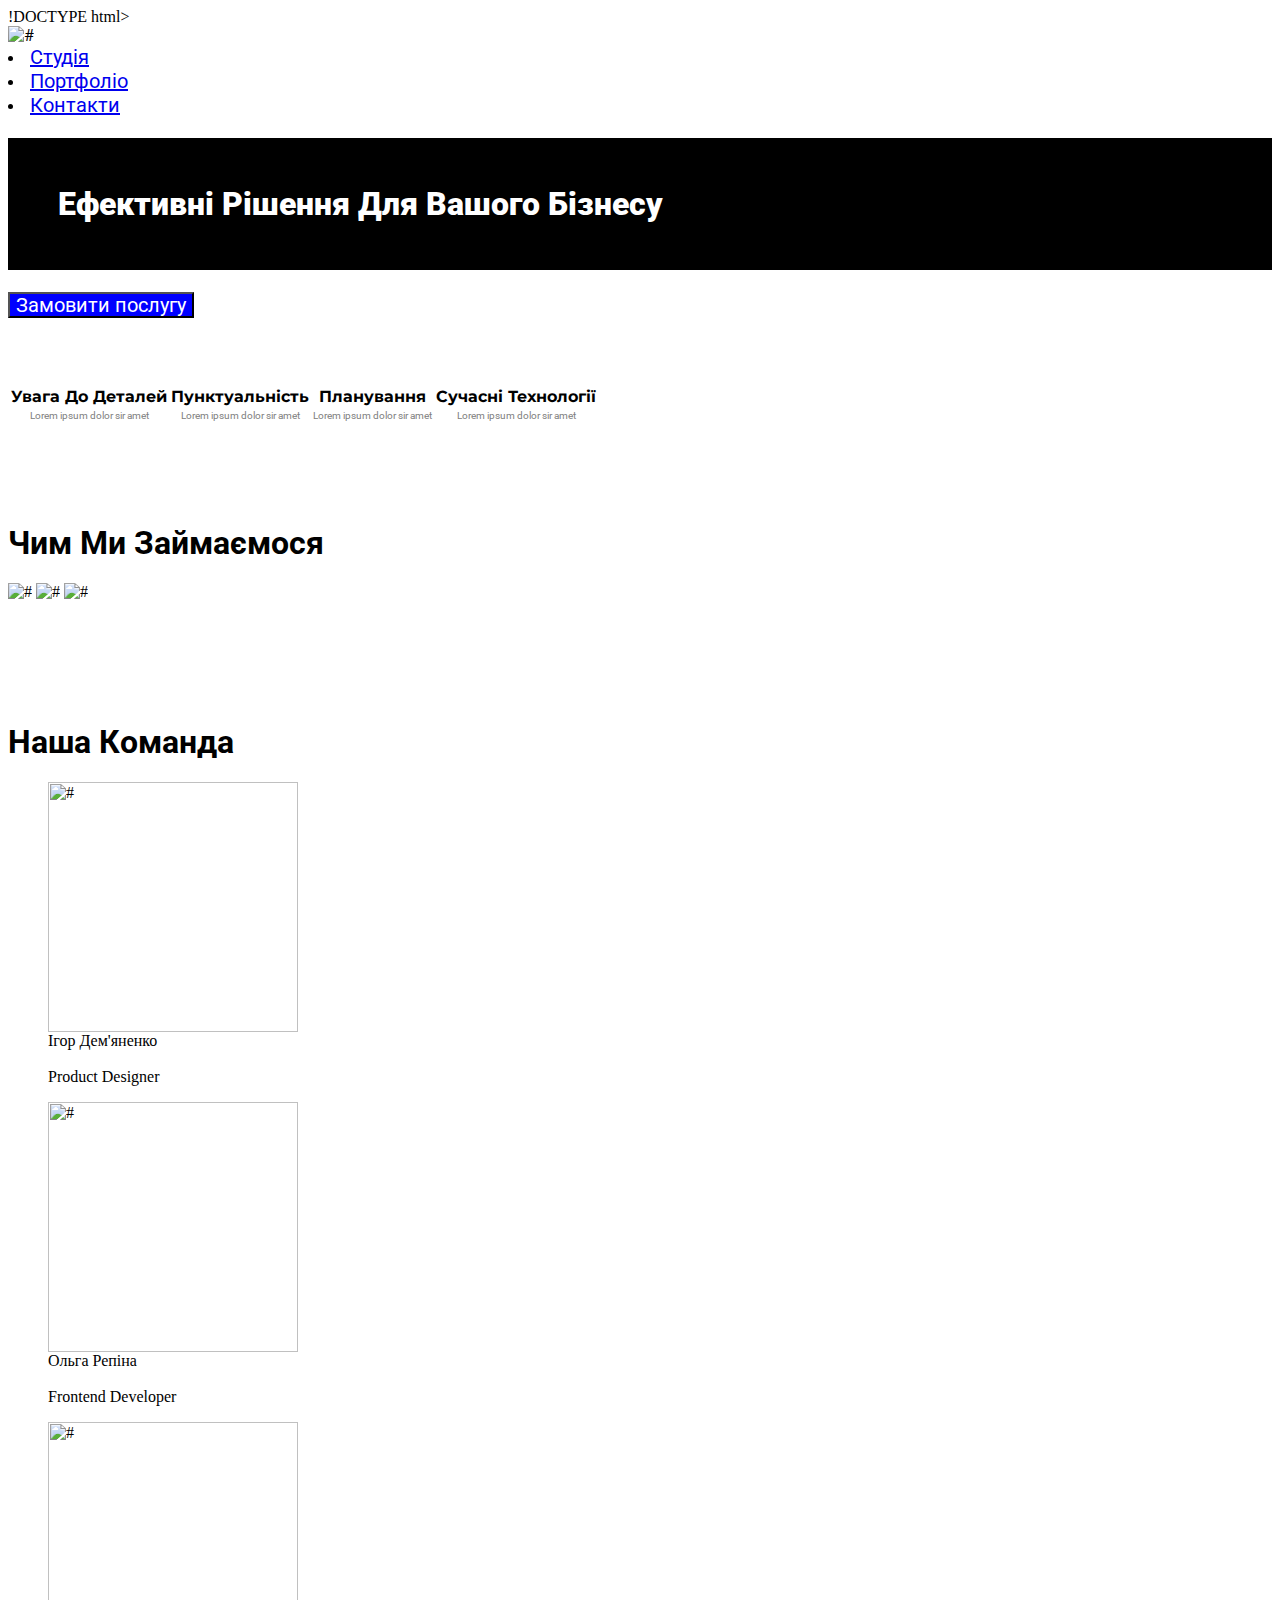
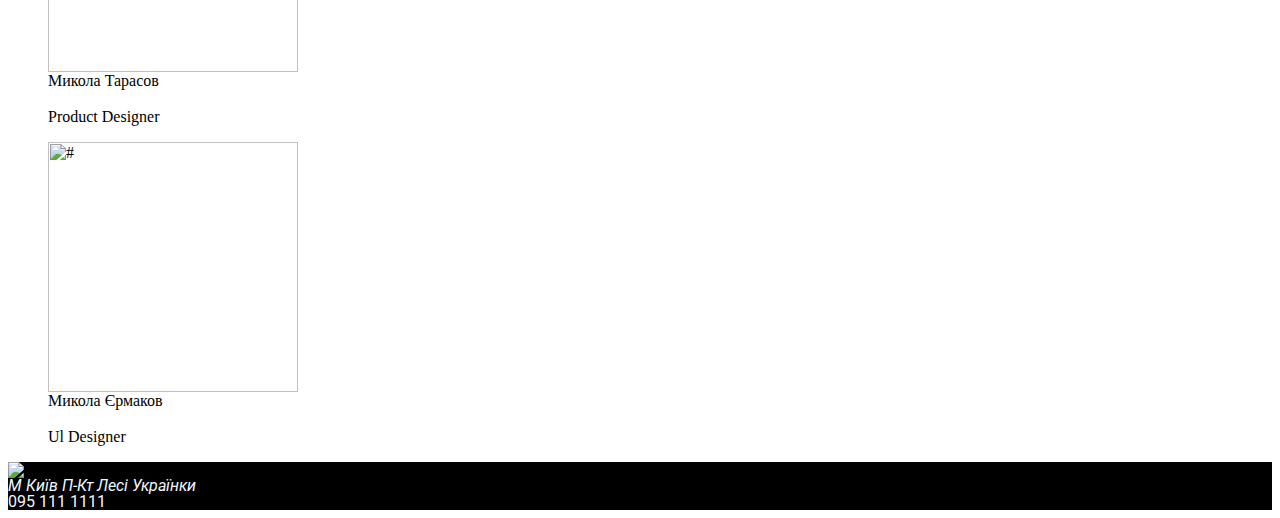
==== index.html @ ab87b4be "initial commit" ====
!DOCTYPE html>
<!-- saved from url=(0035)http://127.0.0.1:5500/Document.html -->
<html lang="en"><head><meta http-equiv="Content-Type" content="text/html; charset=UTF-8">
    
    <meta name="viewport" content="width=device-width, initial-scale=1.0">
    <title>Document</title>
    <link rel="stylesheet" href="main.css">
    <link rel="preconnect" href="https://fonts.googleapis.com">
<link rel="preconnect" href="https://fonts.gstatic.com" crossorigin>
<link href="https://fonts.googleapis.com/css2?family=Montserrat:wght@300;600&family=Roboto:wght@100;300;400&display=swap" rel="stylesheet">
<link rel="preconnect" href="https://fonts.googleapis.com">
<link rel="preconnect" href="https://fonts.gstatic.com" crossorigin>
<link href="https://fonts.googleapis.com/css2?family=Montserrat:wght@300;600&family=Roboto:wght@100;300;400;700;900&display=swap" rel="stylesheet">
<link rel="preconnect" href="https://fonts.googleapis.com">
<link rel="preconnect" href="https://fonts.gstatic.com" crossorigin>
<link href="https://fonts.googleapis.com/css2?family=Montserrat:wght@300;600&family=Roboto:ital,wght@0,100;0,300;0,400;0,700;0,900;1,900&display=swap" rel="stylesheet">
<link rel="preconnect" href="https://fonts.googleapis.com">
<link rel="preconnect" href="https://fonts.googleapis.com">
<link rel="preconnect" href="https://fonts.gstatic.com" crossorigin>
<link href="https://fonts.googleapis.com/css2?family=Montserrat:wght@300;600&family=Roboto:ital,wght@0,100;0,300;0,400;0,700;0,900;1,100;1,700;1,900&display=swap" rel="stylesheet">
<style type="text/css" id="operaUserStyle"></style></head>
<body>
    <header class="header">
        <logo class="logo"><img src="WebStudio (1).png" alt="#"></logo>
        <nav class="header-nav">
            <li class="header-list"><a class="header-link" href="http://127.0.0.1:5500/index.html">Студія</a></li>
            <li class="header-list"><a class="header-link" href="http://127.0.0.1:5500/index.html#">Портфоліо</a></li>
            <li class="header-list"><a class="header-link" href="http://127.0.0.1:5500/index.html#">Контакти</a></li>
        </nav>
    </header>
    <section class="section-button">
        <h1 class="title">Ефективні Рішення Для Вашого Бізнесу</h1>
        <form class="section-form">
            <button class="button" type="submit" id="submit">Замовити послугу</button>
        </form>
    </section>
    <section class="section-table">
        <table class="table">
            <thead>
                <tr>
                    <th class="table-head">Увага До Деталей</th>
                    <th class="table-head">Пунктуальність</th>
                    <th class="table-head">Планування</th>
                    <th class="table-head">Сучасні Технології</th>
                </tr>
            </thead>
            <tbody class="tbody">
                    <tr>
                    <td class="table-body">Lorem ipsum
                         dolor sir amet</td>
                    <td class="table-body">Lorem ipsum
                         dolor sir amet</td>
                    <td class="table-body">Lorem ipsum 
                        dolor sir amet</td>
                    <td class="table-body">Lorem ipsum 
                        dolor sir amet</td>
                </tr>
            </tbody>
        </table>
    </section>
    <section class="section-service">
        <h1 class="section-title" >Чим Ми Займаємося</h1>
        <img class="section-gallery" src="box 1.jpg" alt="#">
        <img class="section-gallery" src="img.png" alt="#">
        <img class="section-gallery" src="img (1).png" alt="#">
    </section>
    <section class="section-employees">
        <h1 class="section-title">Наша Команда</h1>
        <div class="card">
       <figure class="who-we-are-item">
       <img class="who-we-are-img" src="img.jpg" width="250" alt="#">
       <figcaption>
       <div class="who-we-are-name">
        Ігор Дем'яненко
       </div>
       <br>
       <div class="who-we-are-profesion">
        Product Designer
       </div>
       </figcaption>
       </figure>
       <div class="card">
        <figure class="who-we-are-item">
        <img class="who-we-are-img" src="img (1).jpg" width="250" alt="#">
        <figcaption>
        <div class="who-we-are-name">
         Ольга Репіна
        </div>
        <br>
        <div class="who-we-are-profesion">
         Frontend Developer
        </div>
        </figcaption>
        </figure>
        <div class="card">
            <figure class="who-we-are-item">
            <img class="who-we-are-img" src="img (2).jpg" width="250" alt="#">
            <figcaption>
            <div class="who-we-are-name">
             Микола Тарасов
            </div>
            <br>
            <div class="who-we-are-profesion">
             Product Designer
            </div>
            </figcaption>
            </figure>
            <div class="card">
                <figure class="who-we-are-item">
                <img class="who-we-are-img" src="img (3).jpg" width="250" alt="#">
                <figcaption>
                <div class="who-we-are-name">
                 Микола Єрмаков
                </div>
                <br>
                <div class="who-we-are-profesion">
                 Ul Designer
                </div>
                </figcaption>
                </figure>
    </div></div></div></div></section>
    <footer class="footer-details">
        <img class="footer-logo" src="WebStudio.png" alt="#">
        <address class="footer-adress">М Київ П-Кт Лесі Українки</address>
        <tel class="footer-tel" >095 111 1111</tel>

    </footer>

<!-- Code injected by live-server -->
<script>
	// <![CDATA[  <-- For SVG support
	if ('WebSocket' in window) {
		(function () {
			function refreshCSS() {
				var sheets = [].slice.call(document.getElementsByTagName("link"));
				var head = document.getElementsByTagName("head")[0];
				for (var i = 0; i < sheets.length; ++i) {
					var elem = sheets[i];
					var parent = elem.parentElement || head;
					parent.removeChild(elem);
					var rel = elem.rel;
					if (elem.href && typeof rel != "string" || rel.length == 0 || rel.toLowerCase() == "stylesheet") {
						var url = elem.href.replace(/(&|\?)_cacheOverride=\d+/, '');
						elem.href = url + (url.indexOf('?') >= 0 ? '&' : '?') + '_cacheOverride=' + (new Date().valueOf());
					}
					parent.appendChild(elem);
				}
			}
			var protocol = window.location.protocol === 'http:' ? 'ws://' : 'wss://';
			var address = protocol + window.location.host + window.location.pathname + '/ws';
			var socket = new WebSocket(address);
			socket.onmessage = function (msg) {
				if (msg.data == 'reload') window.location.reload();
				else if (msg.data == 'refreshcss') refreshCSS();
			};
			if (sessionStorage && !sessionStorage.getItem('IsThisFirstTime_Log_From_LiveServer')) {
				console.log('Live reload enabled.');
				sessionStorage.setItem('IsThisFirstTime_Log_From_LiveServer', true);
			}
		})();
	}
	else {
		console.error('Upgrade your browser. This Browser is NOT supported WebSocket for Live-Reloading.');
	}
	// ]]>
</script>



<!-- Code injected by live-server -->
<script>
	// <![CDATA[  <-- For SVG support
	if ('WebSocket' in window) {
		(function () {
			function refreshCSS() {
				var sheets = [].slice.call(document.getElementsByTagName("link"));
				var head = document.getElementsByTagName("head")[0];
				for (var i = 0; i < sheets.length; ++i) {
					var elem = sheets[i];
					var parent = elem.parentElement || head;
					parent.removeChild(elem);
					var rel = elem.rel;
					if (elem.href && typeof rel != "string" || rel.length == 0 || rel.toLowerCase() == "stylesheet") {
						var url = elem.href.replace(/(&|\?)_cacheOverride=\d+/, '');
						elem.href = url + (url.indexOf('?') >= 0 ? '&' : '?') + '_cacheOverride=' + (new Date().valueOf());
					}
					parent.appendChild(elem);
				}
			}
			var protocol = window.location.protocol === 'http:' ? 'ws://' : 'wss://';
			var address = protocol + window.location.host + window.location.pathname + '/ws';
			var socket = new WebSocket(address);
			socket.onmessage = function (msg) {
				if (msg.data == 'reload') window.location.reload();
				else if (msg.data == 'refreshcss') refreshCSS();
			};
			if (sessionStorage && !sessionStorage.getItem('IsThisFirstTime_Log_From_LiveServer')) {
				console.log('Live reload enabled.');
				sessionStorage.setItem('IsThisFirstTime_Log_From_LiveServer', true);
			}
		})();
	}
	else {
		console.error('Upgrade your browser. This Browser is NOT supported WebSocket for Live-Reloading.');
	}
	// ]]>
</script>
</body></html>
---- main.css ----
header { font-family: 'Roboto', sans-serif;;}
.header-link {font-family: 'Montserrat', sans-serif;
    font-family: 'Roboto', sans-serif;;font-size: 20px;}

.title {font-weight: 900;font-family: 'Montserrat', sans-serif;
    font-family: 'Roboto', sans-serif;;background-color: black ;padding: 50px;line-height: 100%; color: white;}
th {font-weight: 700;font-family: 'Montserrat', sans-serif;
    }
    .button {margin-bottom: 50px;line-height: 100%;background-color: blue;color: white;
      font-size: 20px; font-family: 'Montserrat', sans-serif;
      font-family: 'Roboto', sans-serif; }
    .table {margin-bottom: 100px;}
    .section-gallery {margin-bottom:100px ;}
    .section-title {font-family: 'Montserrat', sans-serif;font-family: 'Montserrat', sans-serif;
        font-family: 'Roboto', sans-serif;}
td {text-align: center;font-size: 10px;color: gray;font-style: normal;font-family: 'Montserrat', sans-serif;
    font-family: 'Roboto', sans-serif;}
footer {background-color: black;line-height: 100%;font-family: 'Montserrat', sans-serif;
    font-family: 'Roboto', sans-serif;}
address {color: aliceblue;}
footer :nth-child(3) {color: aliceblue;}
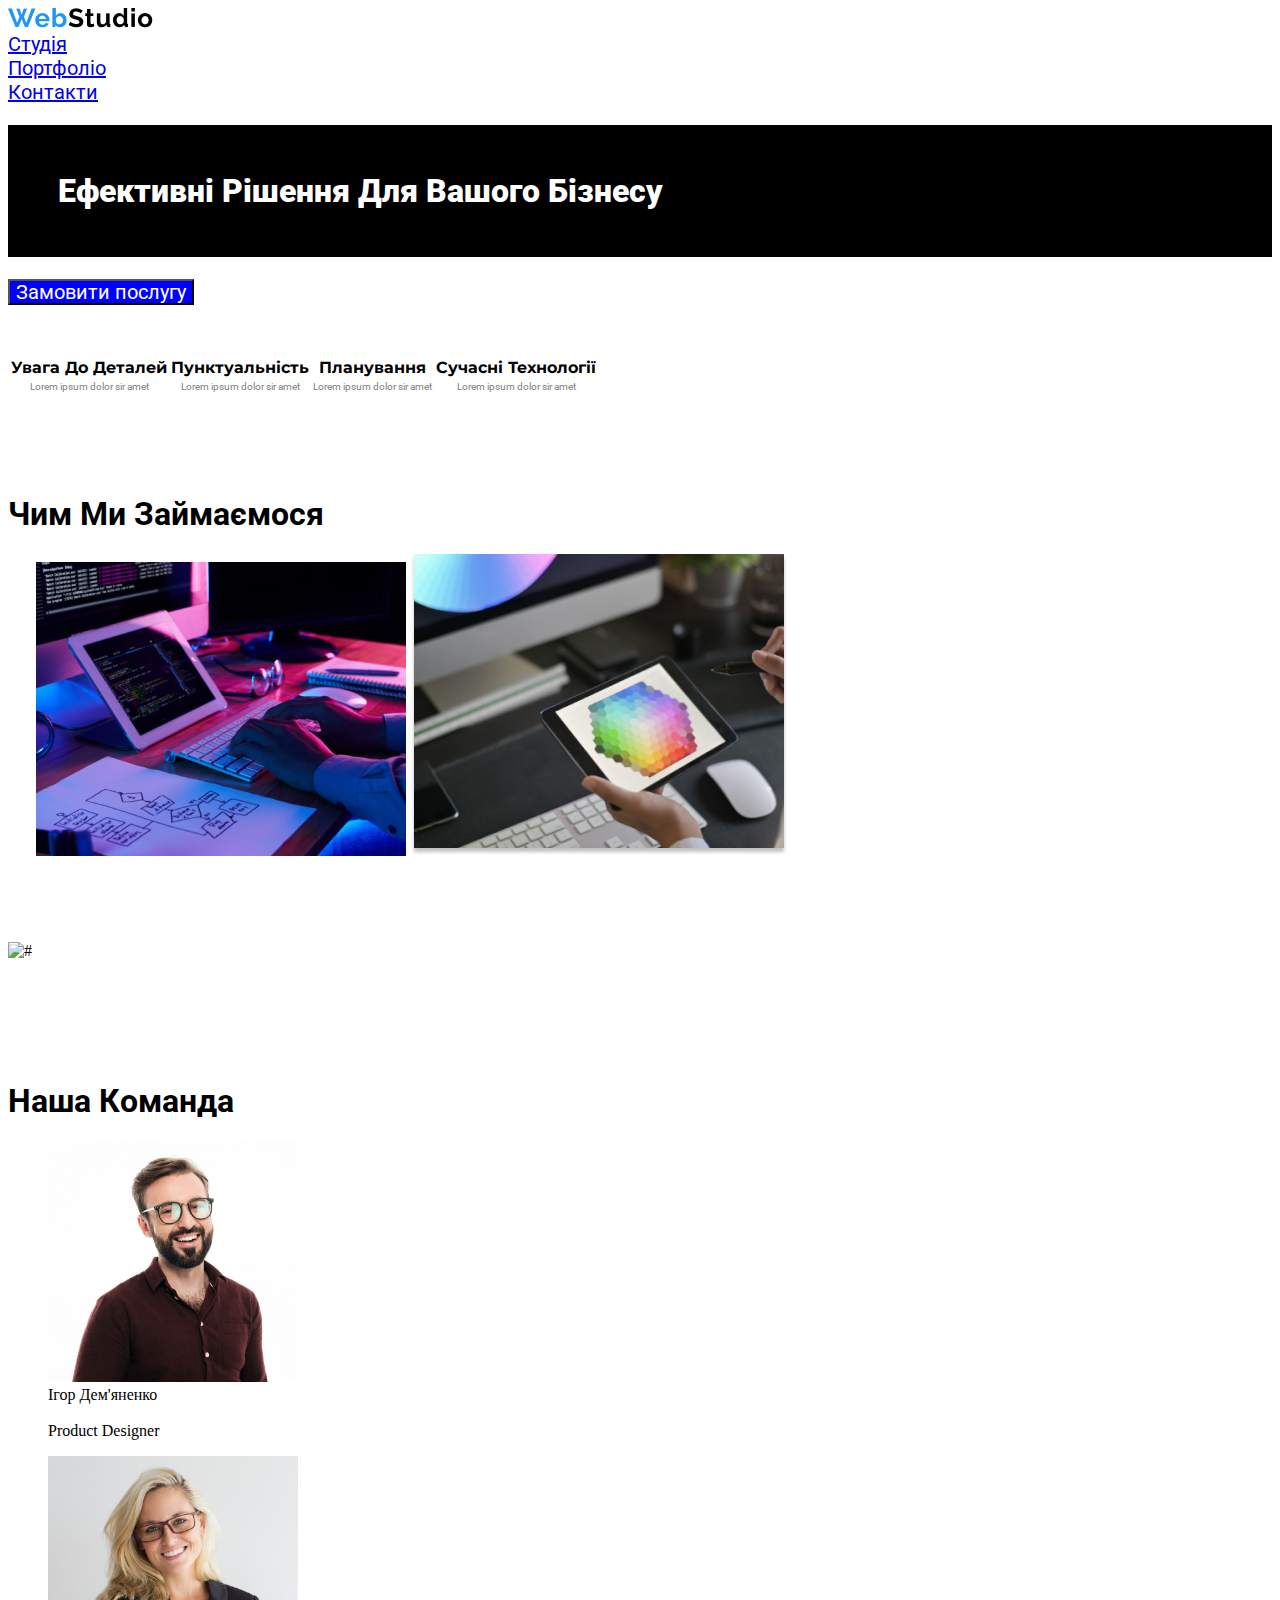
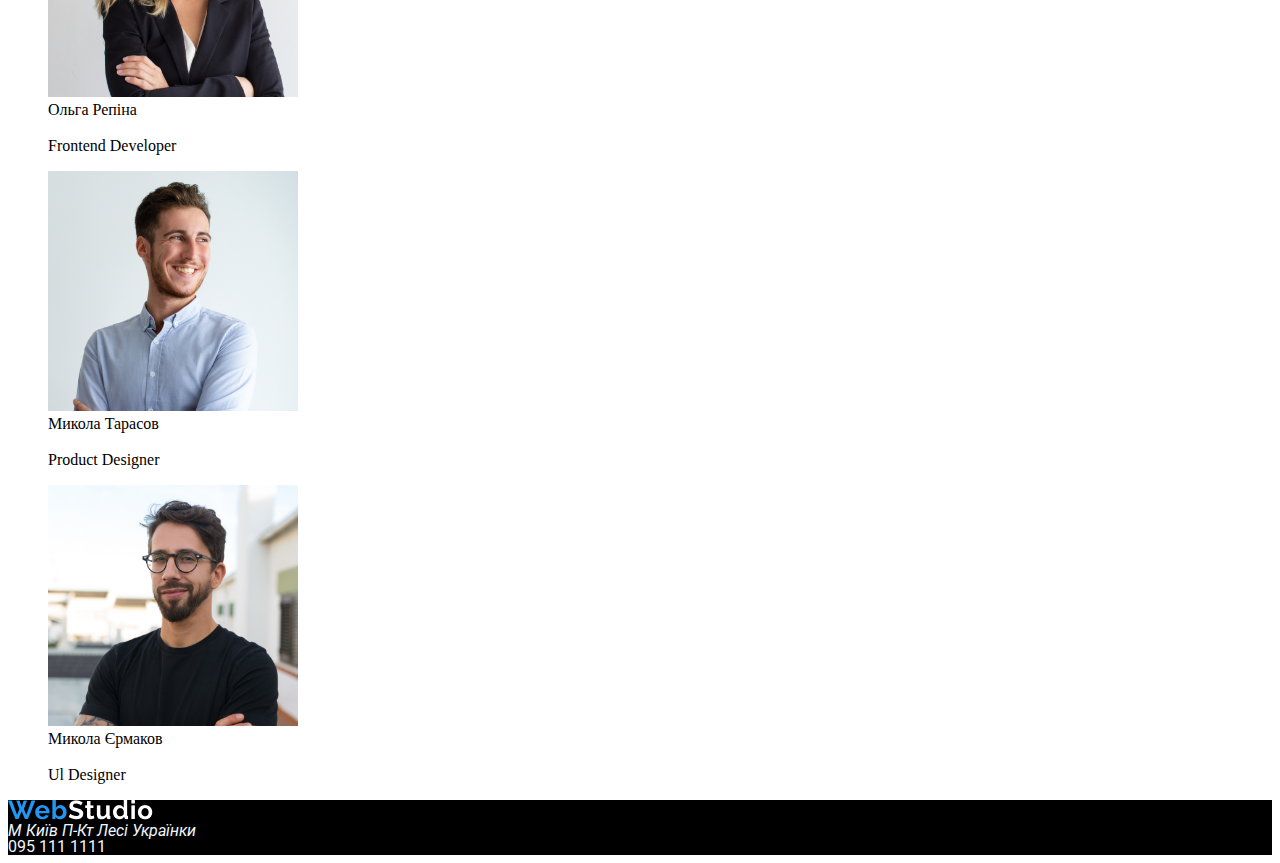
==== commit e8561f9d: "initial commit" ====
--- a/index.html
+++ b/index.html
@@ -1,4 +1,4 @@
-!DOCTYPE html>
+<!DOCTYPE html>
 <!-- saved from url=(0035)http://127.0.0.1:5500/Document.html -->
 <html lang="en"><head><meta http-equiv="Content-Type" content="text/html; charset=UTF-8">
     
@@ -8,17 +8,6 @@
     <link rel="preconnect" href="https://fonts.googleapis.com">
 <link rel="preconnect" href="https://fonts.gstatic.com" crossorigin>
 <link href="https://fonts.googleapis.com/css2?family=Montserrat:wght@300;600&family=Roboto:wght@100;300;400&display=swap" rel="stylesheet">
-<link rel="preconnect" href="https://fonts.googleapis.com">
-<link rel="preconnect" href="https://fonts.gstatic.com" crossorigin>
-<link href="https://fonts.googleapis.com/css2?family=Montserrat:wght@300;600&family=Roboto:wght@100;300;400;700;900&display=swap" rel="stylesheet">
-<link rel="preconnect" href="https://fonts.googleapis.com">
-<link rel="preconnect" href="https://fonts.gstatic.com" crossorigin>
-<link href="https://fonts.googleapis.com/css2?family=Montserrat:wght@300;600&family=Roboto:ital,wght@0,100;0,300;0,400;0,700;0,900;1,900&display=swap" rel="stylesheet">
-<link rel="preconnect" href="https://fonts.googleapis.com">
-<link rel="preconnect" href="https://fonts.googleapis.com">
-<link rel="preconnect" href="https://fonts.gstatic.com" crossorigin>
-<link href="https://fonts.googleapis.com/css2?family=Montserrat:wght@300;600&family=Roboto:ital,wght@0,100;0,300;0,400;0,700;0,900;1,100;1,700;1,900&display=swap" rel="stylesheet">
-<style type="text/css" id="operaUserStyle"></style></head>
 <body>
     <header class="header">
         <logo class="logo"><img src="WebStudio (1).png" alt="#"></logo>
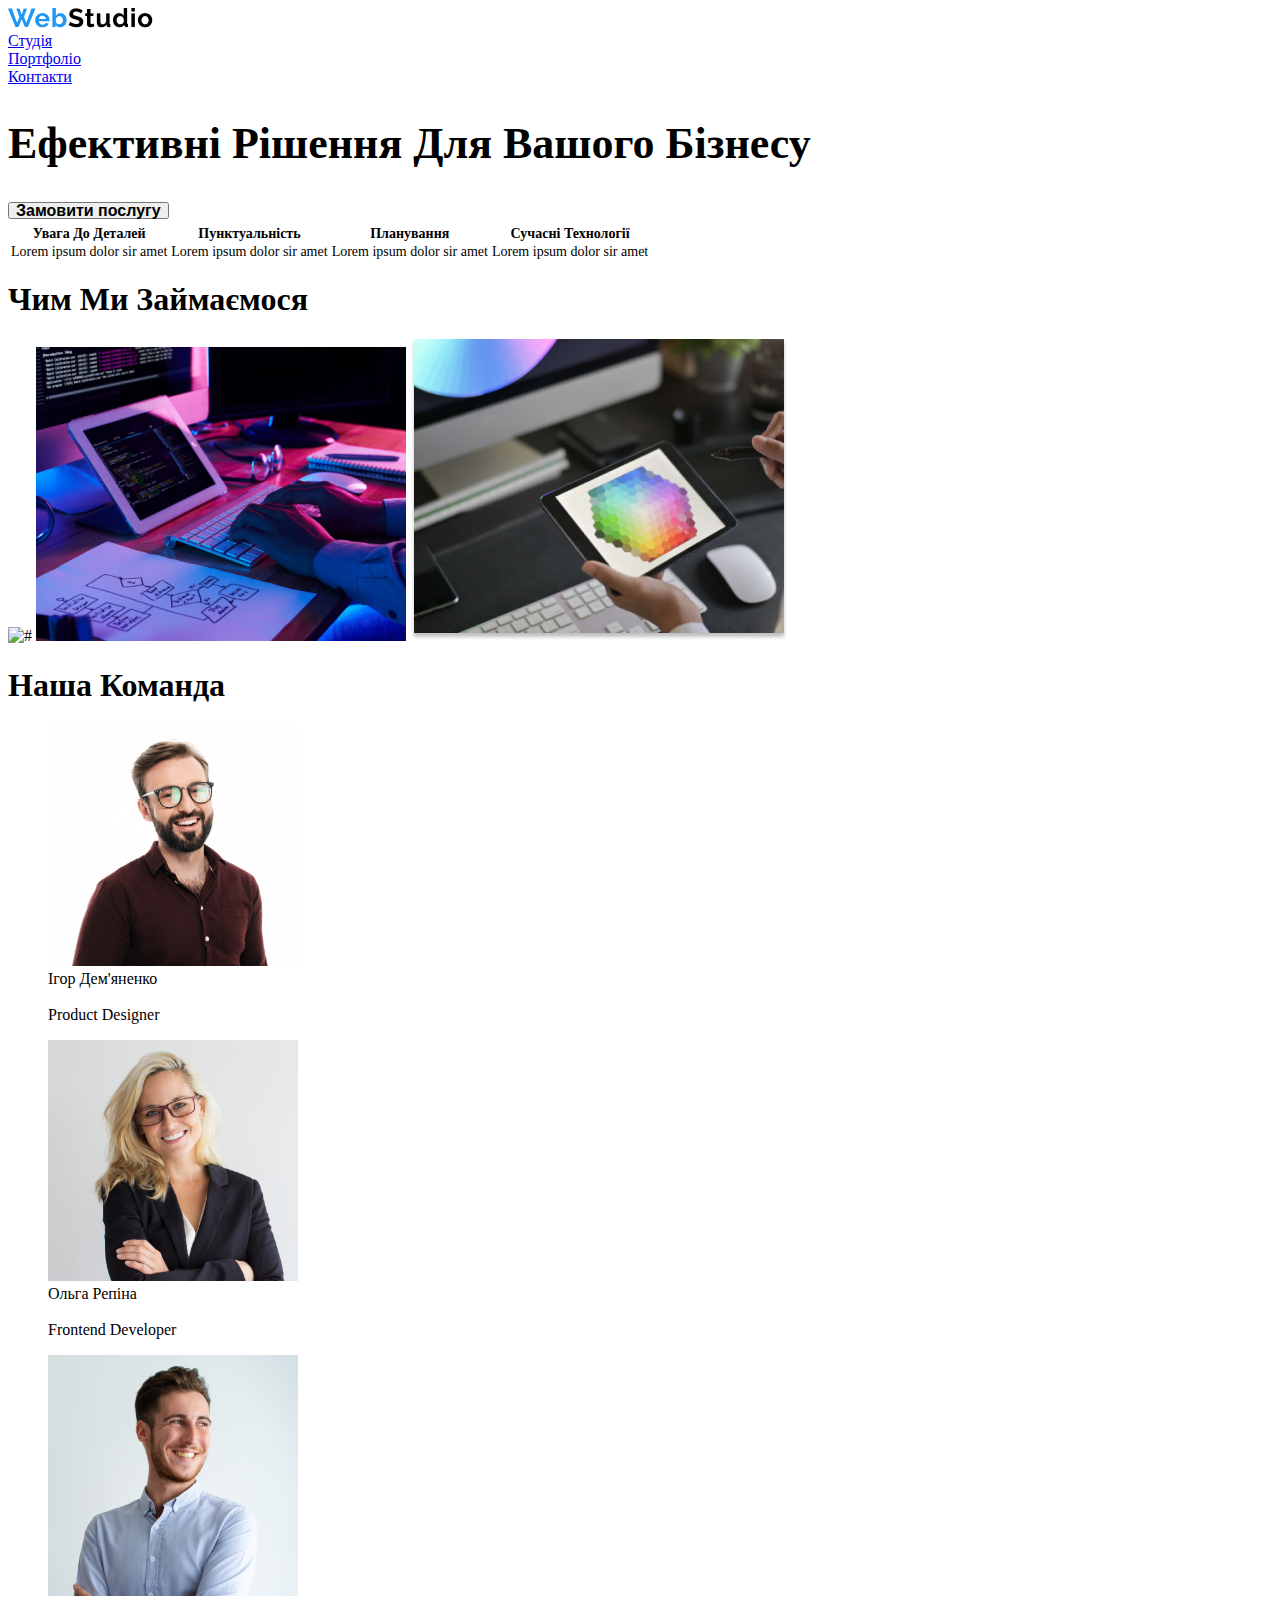
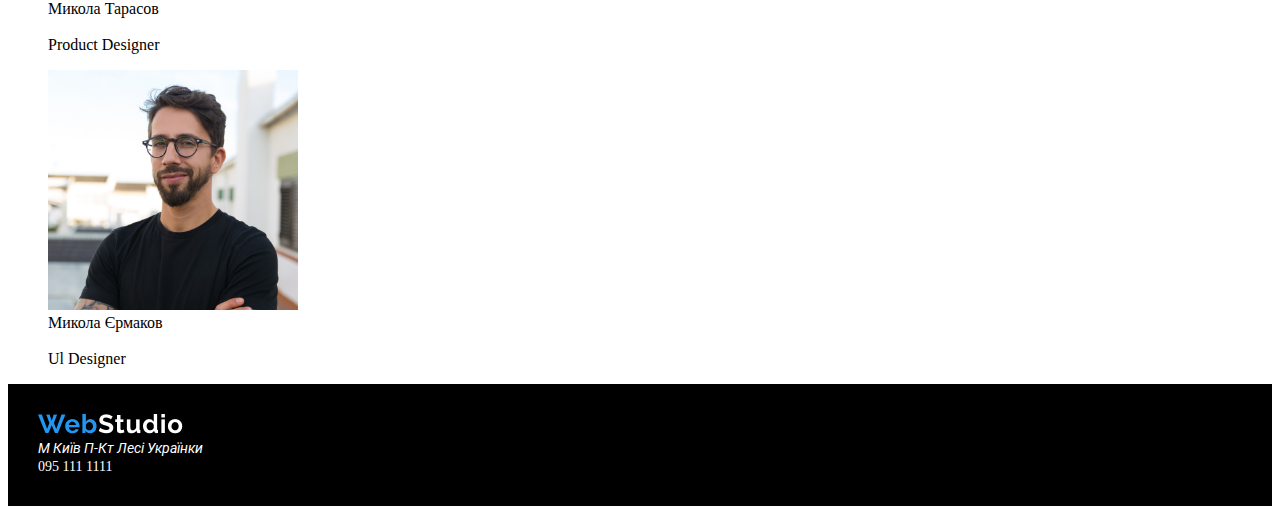
==== commit df5379fd: "initial commit" ====
--- a/index.html
+++ b/index.html
@@ -12,8 +12,8 @@
     <header class="header">
         <logo class="logo"><img src="WebStudio (1).png" alt="#"></logo>
         <nav class="header-nav">
-            <li class="header-list"><a class="header-link" href="http://127.0.0.1:5500/index.html">Студія</a></li>
-            <li class="header-list"><a class="header-link" href="http://127.0.0.1:5500/index.html#">Портфоліо</a></li>
+            <li class="header-list"><a class="header-link" href="index.html">Студія</a></li>
+            <li class="header-list"><a class="header-link" href="document.html">Портфоліо</a></li>
             <li class="header-list"><a class="header-link" href="http://127.0.0.1:5500/index.html#">Контакти</a></li>
         </nav>
     </header>
@@ -114,84 +114,4 @@
         <tel class="footer-tel" >095 111 1111</tel>
 
     </footer>
-
-<!-- Code injected by live-server -->
-<script>
-	// <![CDATA[  <-- For SVG support
-	if ('WebSocket' in window) {
-		(function () {
-			function refreshCSS() {
-				var sheets = [].slice.call(document.getElementsByTagName("link"));
-				var head = document.getElementsByTagName("head")[0];
-				for (var i = 0; i < sheets.length; ++i) {
-					var elem = sheets[i];
-					var parent = elem.parentElement || head;
-					parent.removeChild(elem);
-					var rel = elem.rel;
-					if (elem.href && typeof rel != "string" || rel.length == 0 || rel.toLowerCase() == "stylesheet") {
-						var url = elem.href.replace(/(&|\?)_cacheOverride=\d+/, '');
-						elem.href = url + (url.indexOf('?') >= 0 ? '&' : '?') + '_cacheOverride=' + (new Date().valueOf());
-					}
-					parent.appendChild(elem);
-				}
-			}
-			var protocol = window.location.protocol === 'http:' ? 'ws://' : 'wss://';
-			var address = protocol + window.location.host + window.location.pathname + '/ws';
-			var socket = new WebSocket(address);
-			socket.onmessage = function (msg) {
-				if (msg.data == 'reload') window.location.reload();
-				else if (msg.data == 'refreshcss') refreshCSS();
-			};
-			if (sessionStorage && !sessionStorage.getItem('IsThisFirstTime_Log_From_LiveServer')) {
-				console.log('Live reload enabled.');
-				sessionStorage.setItem('IsThisFirstTime_Log_From_LiveServer', true);
-			}
-		})();
-	}
-	else {
-		console.error('Upgrade your browser. This Browser is NOT supported WebSocket for Live-Reloading.');
-	}
-	// ]]>
-</script>
-
-
-
-<!-- Code injected by live-server -->
-<script>
-	// <![CDATA[  <-- For SVG support
-	if ('WebSocket' in window) {
-		(function () {
-			function refreshCSS() {
-				var sheets = [].slice.call(document.getElementsByTagName("link"));
-				var head = document.getElementsByTagName("head")[0];
-				for (var i = 0; i < sheets.length; ++i) {
-					var elem = sheets[i];
-					var parent = elem.parentElement || head;
-					parent.removeChild(elem);
-					var rel = elem.rel;
-					if (elem.href && typeof rel != "string" || rel.length == 0 || rel.toLowerCase() == "stylesheet") {
-						var url = elem.href.replace(/(&|\?)_cacheOverride=\d+/, '');
-						elem.href = url + (url.indexOf('?') >= 0 ? '&' : '?') + '_cacheOverride=' + (new Date().valueOf());
-					}
-					parent.appendChild(elem);
-				}
-			}
-			var protocol = window.location.protocol === 'http:' ? 'ws://' : 'wss://';
-			var address = protocol + window.location.host + window.location.pathname + '/ws';
-			var socket = new WebSocket(address);
-			socket.onmessage = function (msg) {
-				if (msg.data == 'reload') window.location.reload();
-				else if (msg.data == 'refreshcss') refreshCSS();
-			};
-			if (sessionStorage && !sessionStorage.getItem('IsThisFirstTime_Log_From_LiveServer')) {
-				console.log('Live reload enabled.');
-				sessionStorage.setItem('IsThisFirstTime_Log_From_LiveServer', true);
-			}
-		})();
-	}
-	else {
-		console.error('Upgrade your browser. This Browser is NOT supported WebSocket for Live-Reloading.');
-	}
-	// ]]>
-</script>
 </body></html>--- a/main.css
+++ b/main.css
@@ -1,21 +1,117 @@
-header { font-family: 'Roboto', sans-serif;;}
-.header-link {font-family: 'Montserrat', sans-serif;
-    font-family: 'Roboto', sans-serif;;font-size: 20px;}
+@font-face {
+    font-family: 'Roboto';
+    font-style: normal;
+    font-weight: 900;
+    src: url('fonts/Roboto/Roboto-Black.ttf')
+}
+@font-face {
+    font-family: 'Roboto';
+    font-style: italic;
+    font-weight: 900;
+    src: url('fonts/Roboto/Roboto-BlackItalic.ttf')
+}
+@font-face {
+    font-family: 'Roboto';
+    font-style: normal;
+    font-weight: 700;
+    src: url('fonts/Roboto/Roboto-Bold.ttf')
+}
+@font-face {
+    font-family: 'Roboto';
+    font-style: italic;
+    font-weight: 700;
+    src: url('fonts/Roboto/Roboto-BoldItalic.ttf')
+}
+@font-face {
+    font-family: 'Roboto';
+    font-style: normal;
+    font-weight: 300;
+    src: url('fonts/Roboto/Roboto-Light.ttf')
+}
+@font-face {
+    font-family: 'Roboto';
+    font-style: italic;
+    font-weight: 300;
+    src: url('fonts/Roboto/Roboto-LightItalic.ttf')
+}
+@font-face {
+    font-family: 'Roboto';
+    font-style: normal;
+    font-weight: 500;
+    src: url('fonts/Roboto/Roboto-Medium.ttf')
+}
+@font-face {
+    font-family: 'Roboto';
+    font-style: italic;
+    font-weight: 500;
+    src: url('fonts/Roboto/Roboto-MediumItalic.ttf')
+}
+@font-face {
+    font-family: 'Roboto';
+    font-style: normal;
+    font-weight: 400;
+    src: url('fonts/Roboto/Roboto-Regular.ttf')
+}
+@font-face {
+    font-family: 'Roboto';
+    font-style: normal;
+    font-weight: 100;
+    src: url('fonts/Roboto/Roboto-Thin.ttf')
+}
+@font-face {
+    font-family: 'Roboto';
+    font-style: italic;
+    font-weight: 100;
+    src: url('fonts/Roboto/Roboto-ThinItalic.ttf')
+}
+body {
+    font-family: 'Roboto' ;
+}
+.header-link {
+    font-weight: 500;
+    line-height: auto;
+}
+.title {
+    font-size: 44px;
+    font-weight: 900;
+    line-height: 130%;
+}
+.button {
+    font-size: 16px;
+    font-weight: 700;
+    line-height: 70%;
+}
+.table-head {
+    font-size: 14px;
+    font-weight: 700;
+    line-height: 150%;
+}
+.table-body {
+    font-weight: 400;
+    font-size: 14px;
+    line-height: 60%;
+}
+.section-title {
+    font-weight: 700;
+    font-size: 36;
+    line-height: auto;
+}
+.we-who-are-name {
+    font-size: 16px;
+    font-weight: 500;
+    line-height: auto;
+}
+.we-who-are-profesion {
+    font-size: 16px;
+    font-weight: 400;
+    line-height: auto;
+}
+.footer-details {
+    font-size: 14px;
+    font-weight: 400;
+    color: white;
+    background-color: black; padding: 30px;
+    line-height: 130%;
+    
+}
 
-.title {font-weight: 900;font-family: 'Montserrat', sans-serif;
-    font-family: 'Roboto', sans-serif;;background-color: black ;padding: 50px;line-height: 100%; color: white;}
-th {font-weight: 700;font-family: 'Montserrat', sans-serif;
-    }
-    .button {margin-bottom: 50px;line-height: 100%;background-color: blue;color: white;
-      font-size: 20px; font-family: 'Montserrat', sans-serif;
-      font-family: 'Roboto', sans-serif; }
-    .table {margin-bottom: 100px;}
-    .section-gallery {margin-bottom:100px ;}
-    .section-title {font-family: 'Montserrat', sans-serif;font-family: 'Montserrat', sans-serif;
-        font-family: 'Roboto', sans-serif;}
-td {text-align: center;font-size: 10px;color: gray;font-style: normal;font-family: 'Montserrat', sans-serif;
-    font-family: 'Roboto', sans-serif;}
-footer {background-color: black;line-height: 100%;font-family: 'Montserrat', sans-serif;
-    font-family: 'Roboto', sans-serif;}
-address {color: aliceblue;}
-footer :nth-child(3) {color: aliceblue;}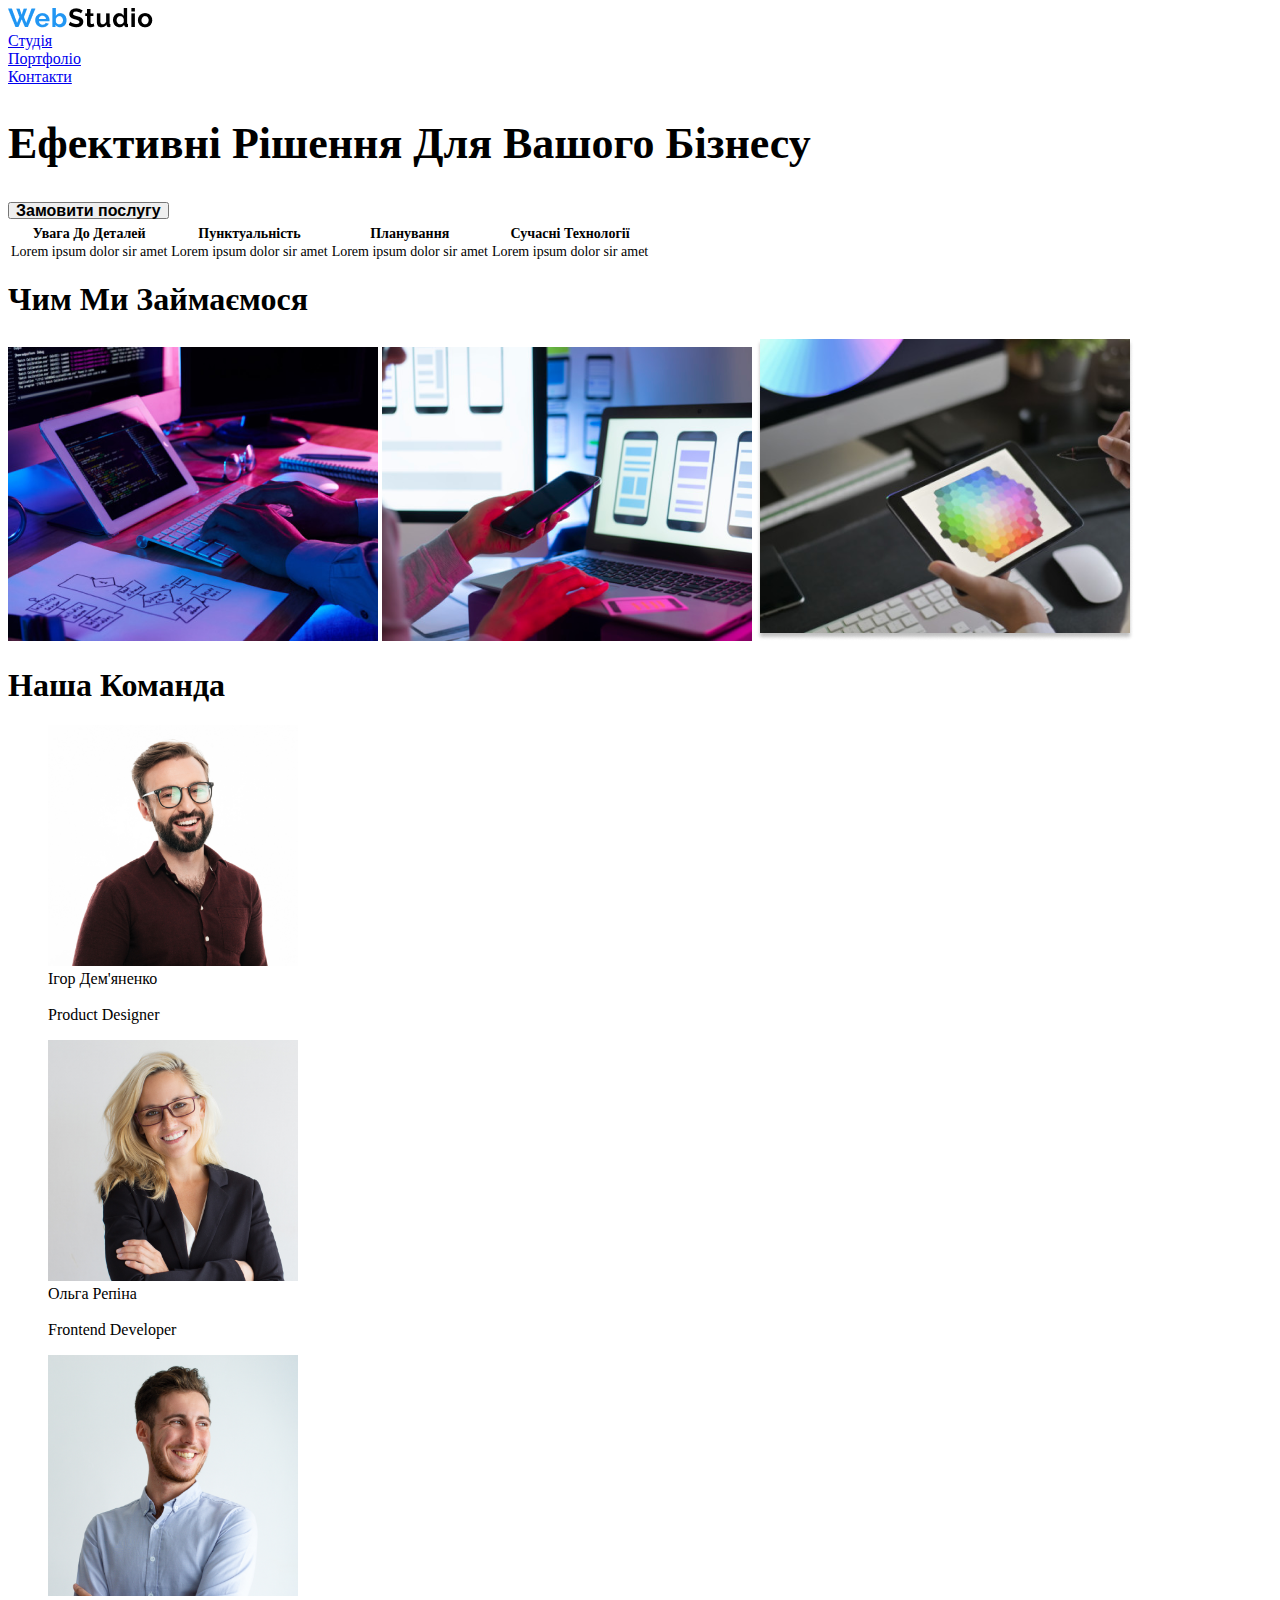
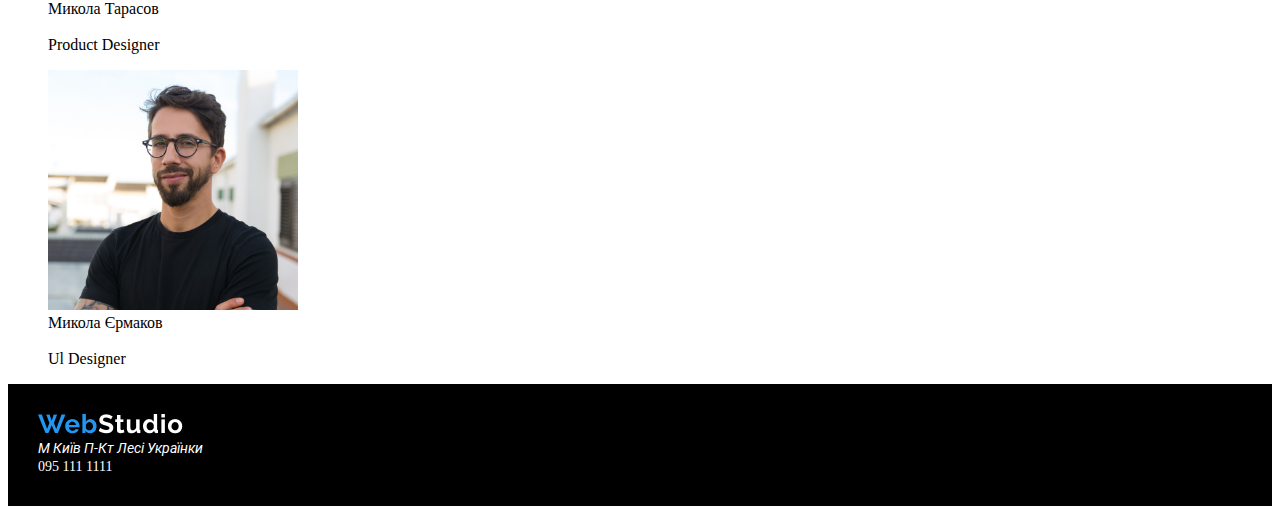
==== commit dbd56087: "initial commit" ====
--- a/index.html
+++ b/index.html
@@ -49,7 +49,7 @@
     </section>
     <section class="section-service">
         <h1 class="section-title" >Чим Ми Займаємося</h1>
-        <img class="section-gallery" src="box 1.jpg" alt="#">
+        <img class="section-gallery" src="imgimmg.png" alt="#">
         <img class="section-gallery" src="img.png" alt="#">
         <img class="section-gallery" src="img (1).png" alt="#">
     </section>
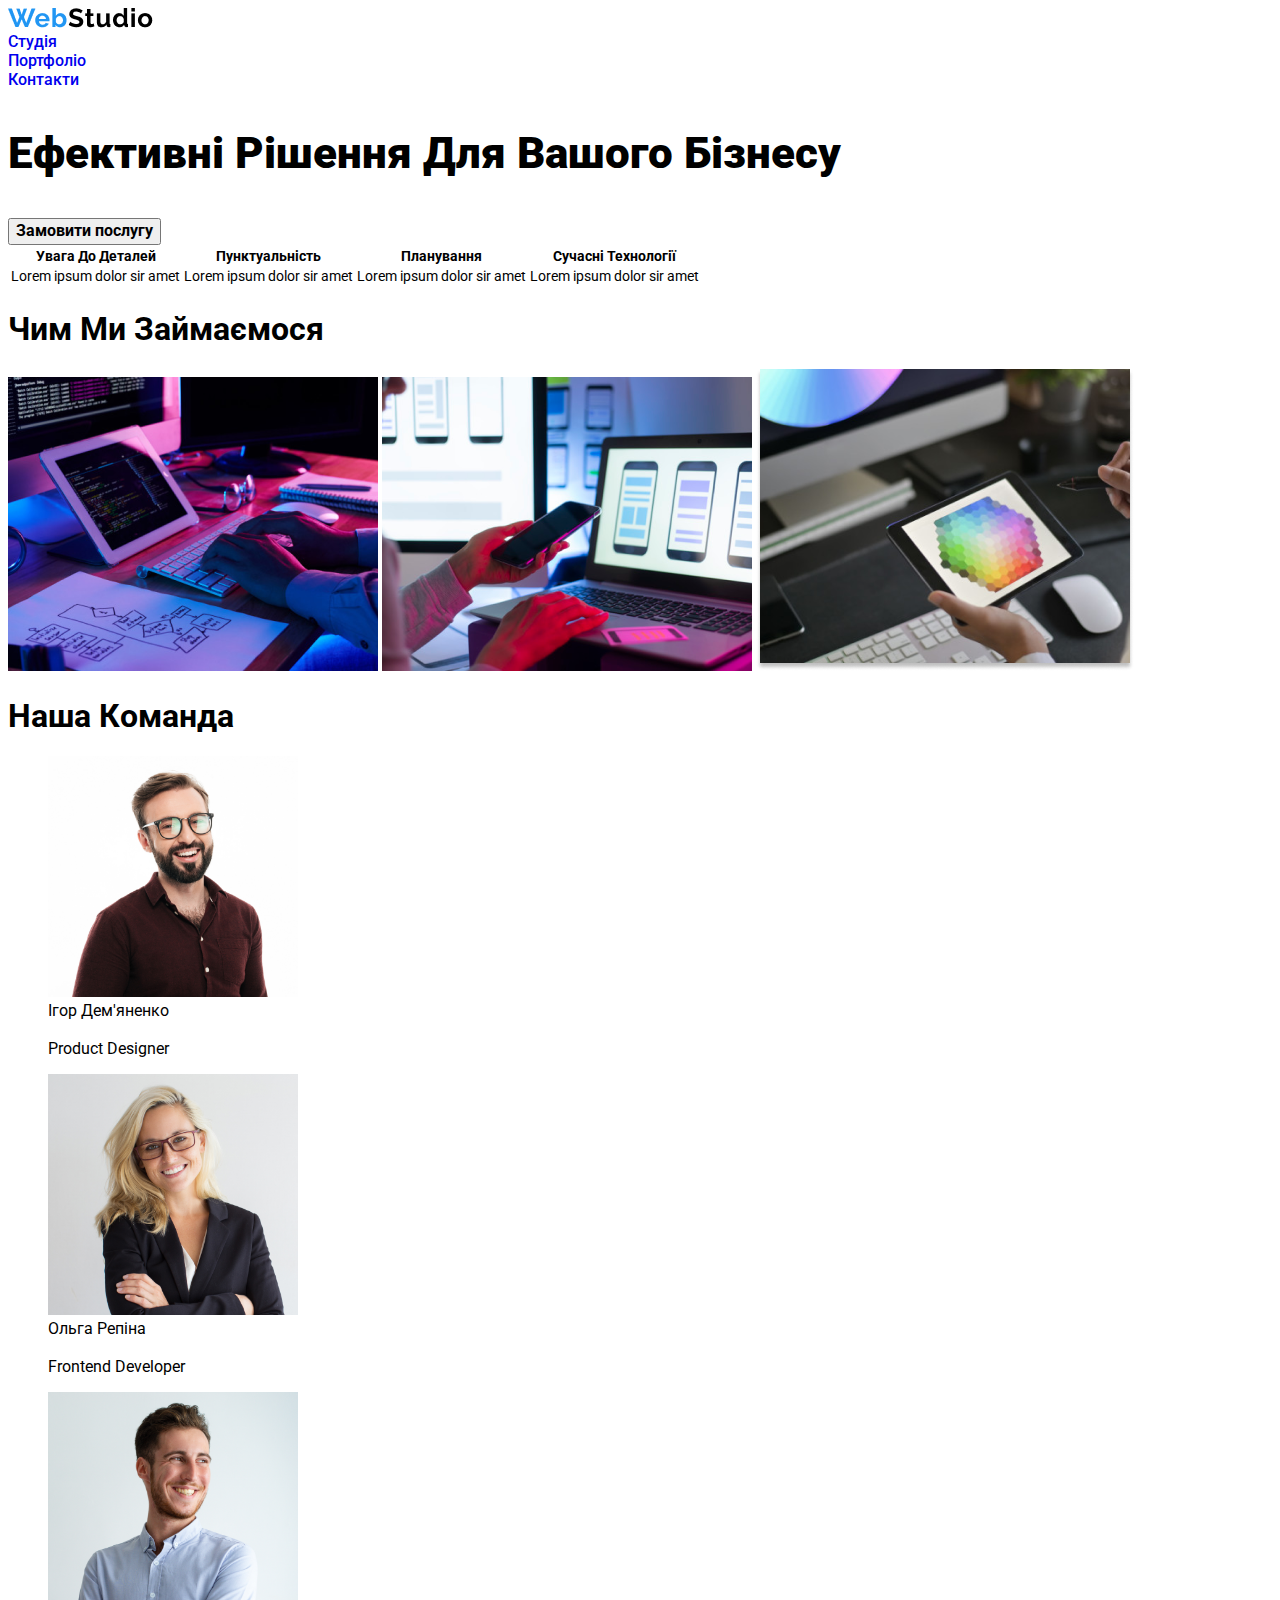
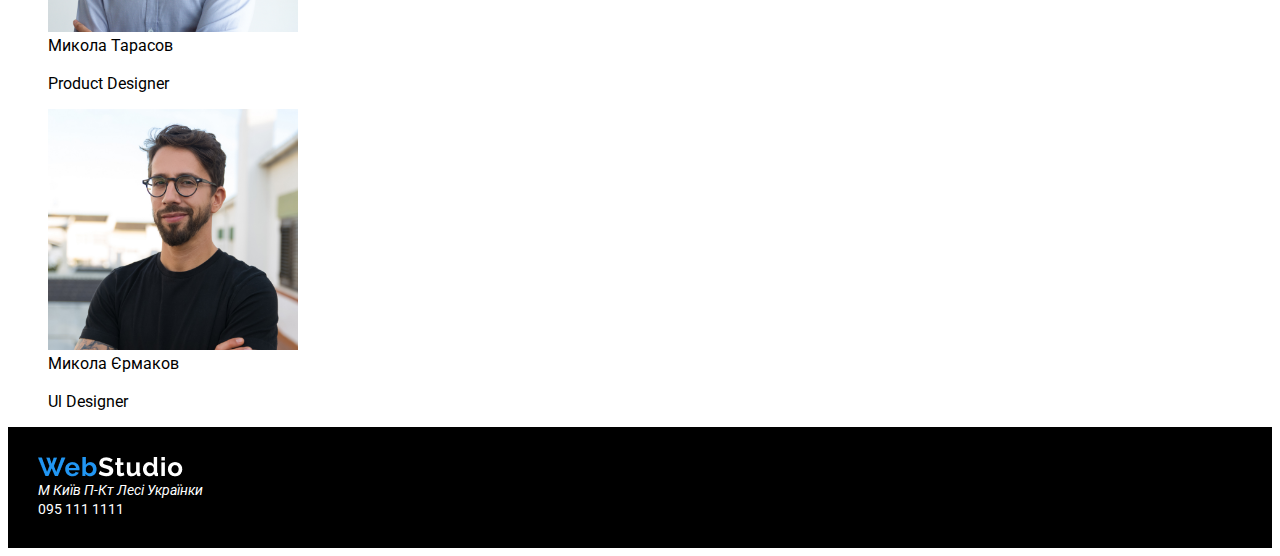
==== commit f5bd8aca: "initial commit" ====
--- a/index.html
+++ b/index.html
@@ -7,7 +7,7 @@
     <link rel="stylesheet" href="main.css">
     <link rel="preconnect" href="https://fonts.googleapis.com">
 <link rel="preconnect" href="https://fonts.gstatic.com" crossorigin>
-<link href="https://fonts.googleapis.com/css2?family=Montserrat:wght@300;600&family=Roboto:wght@100;300;400&display=swap" rel="stylesheet">
+<link href="https://fonts.googleapis.com/css2?family=Roboto:wght@400;900&display=swap" rel="stylesheet">
 <body>
     <header class="header">
         <logo class="logo"><img src="WebStudio (1).png" alt="#"></logo>
--- a/main.css
+++ b/main.css
@@ -1,95 +1,31 @@
-@font-face {
-    font-family: 'Roboto';
-    font-style: normal;
-    font-weight: 900;
-    src: url('fonts/Roboto/Roboto-Black.ttf')
-}
-@font-face {
-    font-family: 'Roboto';
-    font-style: italic;
-    font-weight: 900;
-    src: url('fonts/Roboto/Roboto-BlackItalic.ttf')
-}
-@font-face {
-    font-family: 'Roboto';
-    font-style: normal;
-    font-weight: 700;
-    src: url('fonts/Roboto/Roboto-Bold.ttf')
-}
-@font-face {
-    font-family: 'Roboto';
-    font-style: italic;
-    font-weight: 700;
-    src: url('fonts/Roboto/Roboto-BoldItalic.ttf')
-}
-@font-face {
-    font-family: 'Roboto';
-    font-style: normal;
-    font-weight: 300;
-    src: url('fonts/Roboto/Roboto-Light.ttf')
-}
-@font-face {
-    font-family: 'Roboto';
-    font-style: italic;
-    font-weight: 300;
-    src: url('fonts/Roboto/Roboto-LightItalic.ttf')
-}
-@font-face {
-    font-family: 'Roboto';
-    font-style: normal;
-    font-weight: 500;
-    src: url('fonts/Roboto/Roboto-Medium.ttf')
-}
-@font-face {
-    font-family: 'Roboto';
-    font-style: italic;
-    font-weight: 500;
-    src: url('fonts/Roboto/Roboto-MediumItalic.ttf')
-}
-@font-face {
-    font-family: 'Roboto';
-    font-style: normal;
-    font-weight: 400;
-    src: url('fonts/Roboto/Roboto-Regular.ttf')
-}
-@font-face {
-    font-family: 'Roboto';
-    font-style: normal;
-    font-weight: 100;
-    src: url('fonts/Roboto/Roboto-Thin.ttf')
-}
-@font-face {
-    font-family: 'Roboto';
-    font-style: italic;
-    font-weight: 100;
-    src: url('fonts/Roboto/Roboto-ThinItalic.ttf')
-}
+* {font-family: 'Roboto', sans-serif;}
 body {
     font-family: 'Roboto' ;
 }
 .header-link {
     font-weight: 500;
     line-height: auto;
+    text-decoration: none;
 }
 .title {
     font-size: 44px;
     font-weight: 900;
-    line-height: 130%;
+    line-height: 160%;
 }
 .button {
     font-size: 16px;
     font-weight: 700;
-    line-height: 70%;
+    line-height: 130%;
 }
 .table-head {
     font-size: 14px;
     font-weight: 700;
-    line-height: 150%;
+    line-height: auto;
 }
 .table-body {
     font-weight: 400;
     font-size: 14px;
-    line-height: 60%;
+    line-height: 124%;
 }
 .section-title {
     font-weight: 700;
